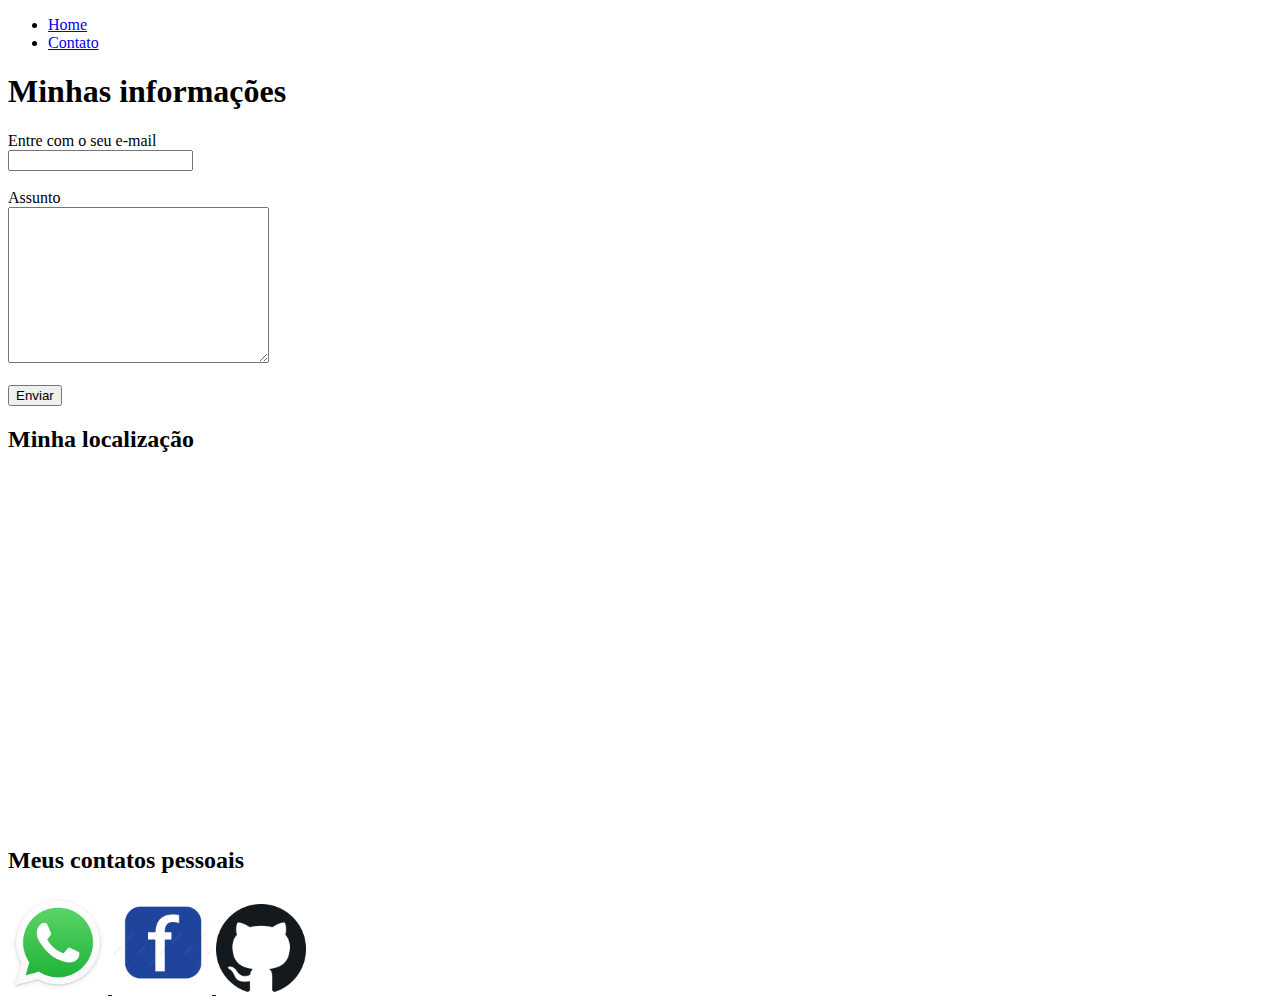
==== contato.html @ 4d757918 "teste" ====
<!DOCTYPE html>
<html lang="pt-br">
<head>
    <meta charset="UTF-8">
    <meta name="viewport" content="width=device-width, initial-scale=1.0">
    <title>Contato</title>
</head>
<body>

    <ul>
        <li>
            <a href="index.html">Home</a>
        </li>
        <li>
            <a href="contato.html">Contato</a>
        </li>
        
        </ul>

    <h1>Minhas informações</h1>


    <form>
        <label for="E-mail">Entre com o seu e-mail</label><br>
        <input type="text"id="E-mail">
        <br>
        <br>
        <label for="assunto">Assunto</label><br>
        <textarea name="assunto" id="assunto" cols="30" rows="10"></textarea>
        <br>
        <br>
        <button>Enviar</button>
    </form>
    
<h2>Minha localização</h2>
<iframe src="https://www.google.com/maps/embed?pb=!1m18!1m12!1m3!1d3656.6933103918886!2d-46.659793885955764!3d-23.579455884673944!2m3!1f0!2f0!3f0!3m2!1i1024!2i768!4f13.1!3m3!1m2!1s0x94ce59e93a8be299%3A0x73ad06204c71cbc9!2sAv.%20Srg.%20Mario%20Kozel%20Filho%20-%20Para%C3%ADso%2C%20S%C3%A3o%20Paulo%20-%20SP!5e0!3m2!1spt-BR!2sbr!4v1603319310190!5m2!1spt-BR!2sbr" width="400" height="350" frameborder="0" style="border:0;" allowfullscreen="" aria-hidden="false" tabindex="0"></iframe>
    <h2>Meus contatos pessoais</h2>
    <a 
    href="https://api.whatsapp.com/send?phone=5511952098770" target="_blank"> 
        <img class="whatsapp" src="assets/img/whatsApp.png" width="100px">
 
     </a>
     <a href="https://www.facebook.com/weslley.noogueira.figueiredo" target="_blank">
        <img src="assets/img/imagem face.jpg" width="100px">
    </a>

</a>
<a href="https://github.com/The-Noog" target="_blank">
   <img src="assets/img/git.png" width="90px">
</a>

</body>
</html>
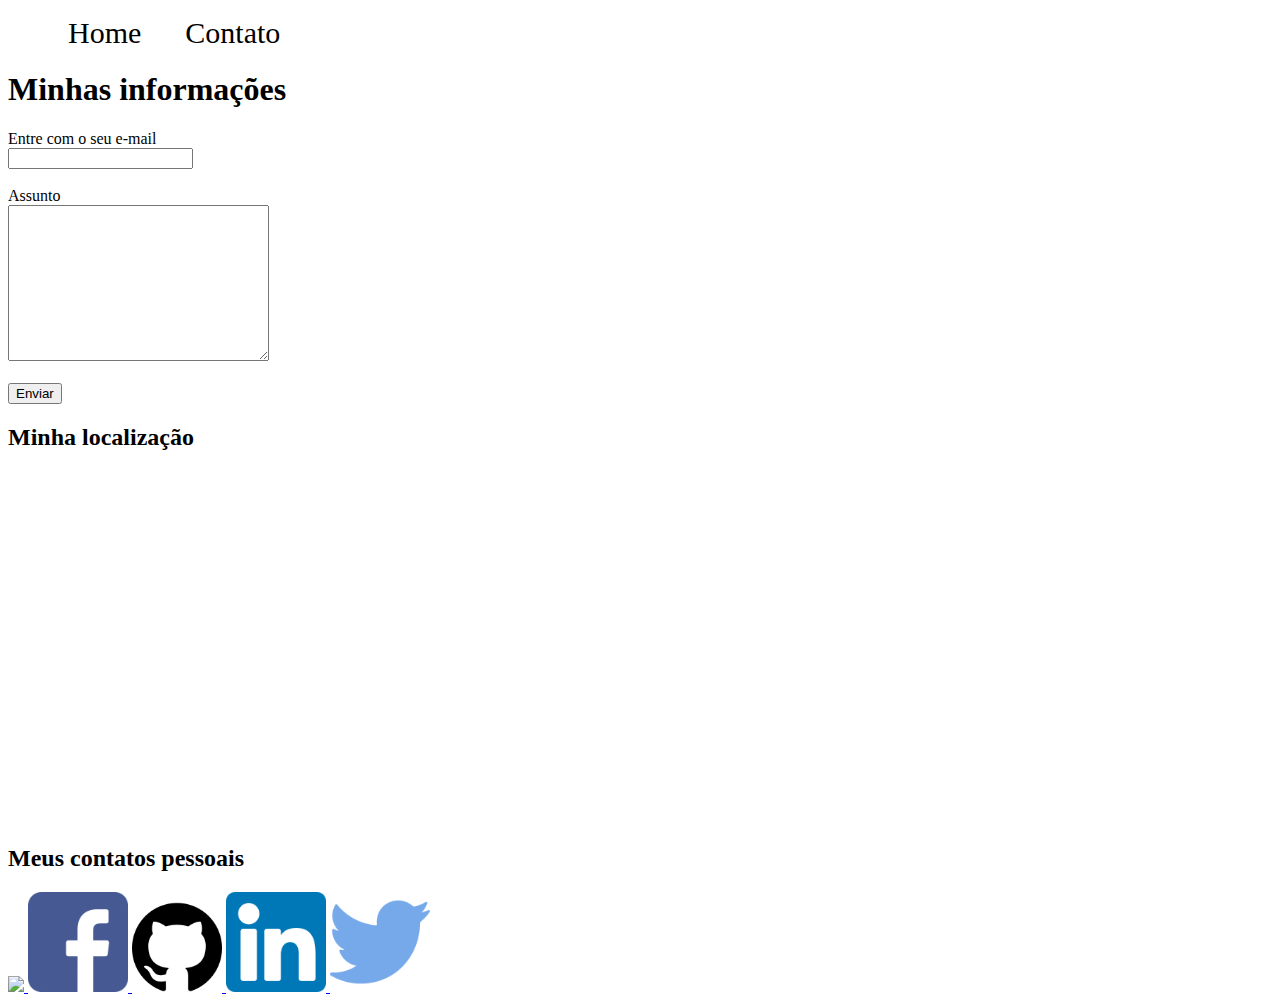
==== commit 1626957b: "testando" ====
--- a/contato.html
+++ b/contato.html
@@ -4,10 +4,11 @@
     <meta charset="UTF-8">
     <meta name="viewport" content="width=device-width, initial-scale=1.0">
     <title>Contato</title>
+    <link rel="stylesheet" href="assets/css/style.css">
 </head>
 <body>
 
-    <ul>
+    <ul id="menu">
         <li>
             <a href="index.html">Home</a>
         </li>
@@ -37,17 +38,26 @@
     <h2>Meus contatos pessoais</h2>
     <a 
     href="https://api.whatsapp.com/send?phone=5511952098770" target="_blank"> 
-        <img class="whatsapp" src="assets/img/whatsApp.png" width="100px">
+        <img class="whatsapp" src="assets/img/whatsapp.png" width="100" 100px">
  
      </a>
      <a href="https://www.facebook.com/weslley.noogueira.figueiredo" target="_blank">
-        <img src="assets/img/imagem face.jpg" width="100px">
+        <img src="assets/img/facebook.png" width="100px">
     </a>
 
 </a>
 <a href="https://github.com/The-Noog" target="_blank">
-   <img src="assets/img/git.png" width="90px">
+   <img src="assets/img/github.png" width="90px">
 </a>
 
+</a>
+<a href="https://www.linkedin.com/in/weslley-nogueira-figueiredo/" target="_blank">
+   <img src="assets/img/linkedin.png" width="100px">
+</a>
+
+</a>
+<a href="https://twitter.com/weslleynoog" target="_blank">
+   <img src="assets/img/twitter.png" width="100px">
+</a>
 </body>
 </html>--- a/assets/css/style.css
+++ b/assets/css/style.css
@@ -0,0 +1,47 @@
+/* Estilos da página index.html.*/
+
+
+.center {
+    text-align: center;
+}
+
+#menu li{
+    display: inline;
+    padding: 20px;
+
+}
+
+
+#menu li a {
+
+text-decoration: none;
+color: black;
+font-size: 30px;
+
+}
+#menu li a:hover{
+    color: gray;
+}
+
+.container{
+    display: flex;
+    flex-flow: row;
+    justify-content: center;
+    align-items: center;
+ 
+
+}
+
+.p-30{
+    padding: 30px;
+}
+
+.aju{
+    border-radius: 50%;
+}
+
+.wh{
+    width: 400px;
+    height: 400px;
+}
+/* Estilos da página contato.html.*/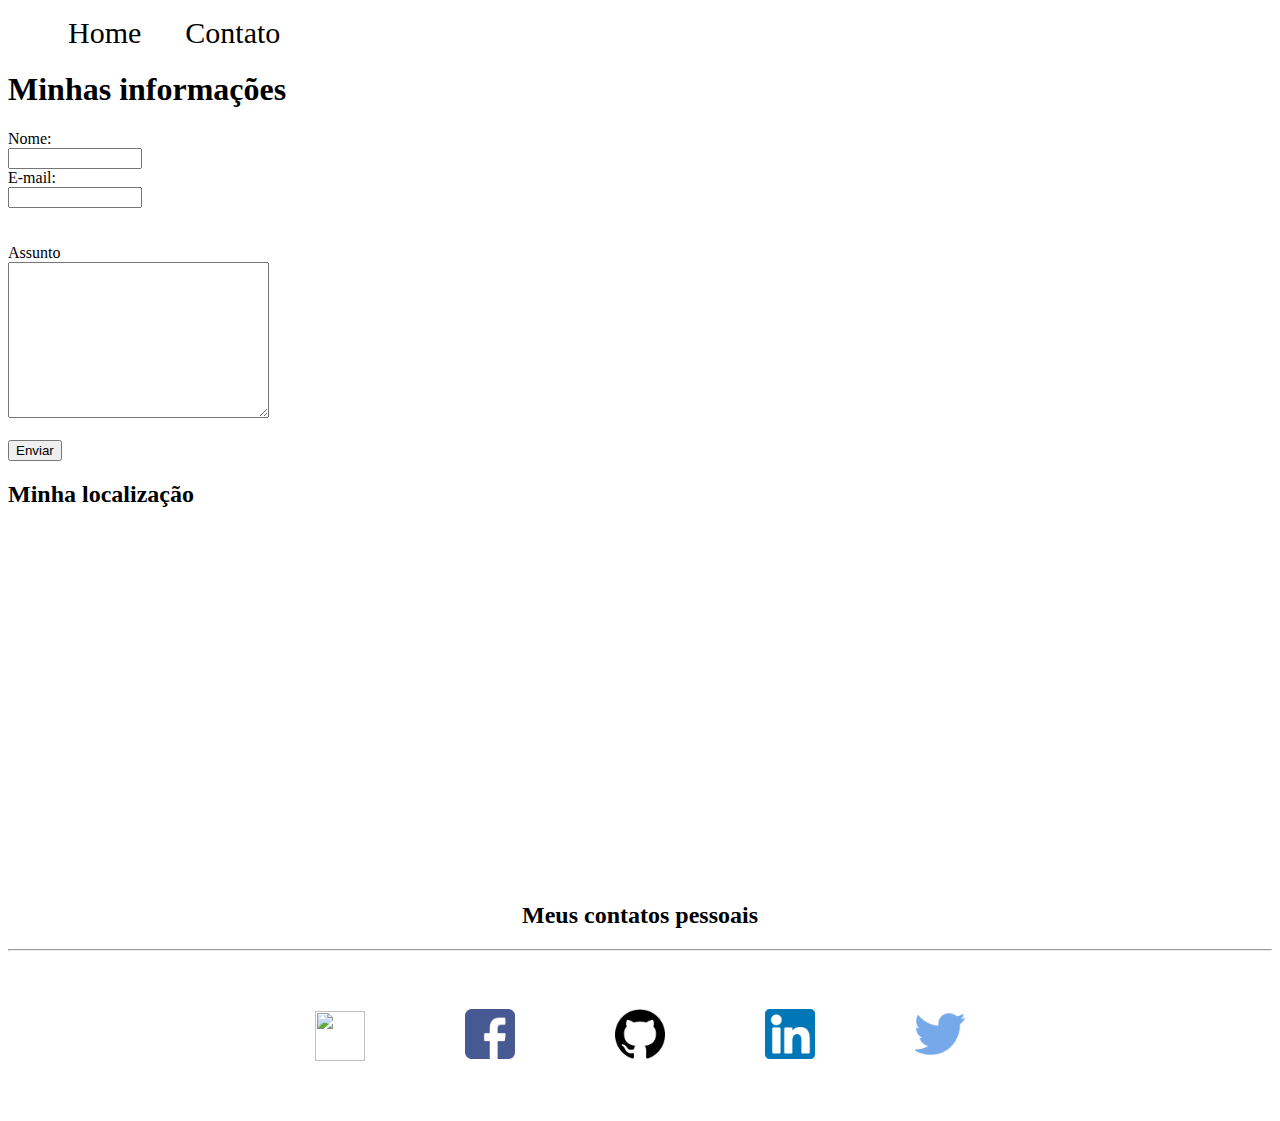
==== commit ee9bc78f: "atualização" ====
--- a/contato.html
+++ b/contato.html
@@ -20,44 +20,61 @@
 
     <h1>Minhas informações</h1>
 
+<div>
+    <form>
+        <label for="nome">Nome:</label><br>
+        <input type="text"id="nome" onkeyup="validaNome()">
+        <div id="txtNome"></div>
 
-    <form>
-        <label for="E-mail">Entre com o seu e-mail</label><br>
-        <input type="text"id="E-mail">
-        <br>
+        <label for="email">E-mail:</label><br>
+        <input type="email" id="email" onkeyup="validaEmail()">
+        <div id='txtEmail'></div>      
+        <br>  
         <br>
         <label for="assunto">Assunto</label><br>
-        <textarea name="assunto" id="assunto" cols="30" rows="10"></textarea>
+        <textarea name="assunto" id="assunto" cols="30" rows="10" onkeyup="validaAssunto()" ></textarea>
+        <div id="txtAssunto"></div>
         <br>
-        <br>
-        <button>Enviar</button>
+        <button onclick="enviar()">Enviar</button>
     </form>
+</div>
     
 <h2>Minha localização</h2>
-<iframe src="https://www.google.com/maps/embed?pb=!1m18!1m12!1m3!1d3656.6933103918886!2d-46.659793885955764!3d-23.579455884673944!2m3!1f0!2f0!3f0!3m2!1i1024!2i768!4f13.1!3m3!1m2!1s0x94ce59e93a8be299%3A0x73ad06204c71cbc9!2sAv.%20Srg.%20Mario%20Kozel%20Filho%20-%20Para%C3%ADso%2C%20S%C3%A3o%20Paulo%20-%20SP!5e0!3m2!1spt-BR!2sbr!4v1603319310190!5m2!1spt-BR!2sbr" width="400" height="350" frameborder="0" style="border:0;" allowfullscreen="" aria-hidden="false" tabindex="0"></iframe>
-    <h2>Meus contatos pessoais</h2>
-    <a 
-    href="https://api.whatsapp.com/send?phone=5511952098770" target="_blank"> 
-        <img class="whatsapp" src="assets/img/whatsapp.png" width="100" 100px">
+<iframe src="https://www.google.com/maps/embed?pb=!1m18!1m12!1m3!1d3656.6933103918886!2d-46.659793885955764!3d-23.579455884673944!2m3!1f0!2f0!3f0!3m2!1i1024!2i768!4f13.1!3m3!1m2!1s0x94ce59e93a8be299%3A0x73ad06204c71cbc9!2sAv.%20Srg.%20Mario%20Kozel%20Filho%20-%20Para%C3%ADso%2C%20S%C3%A3o%20Paulo%20-%20SP!5e0!3m2!1spt-BR!2sbr!4v1603319310190!5m2!1spt-BR!2sbr" width="400" height="350" frameborder="0" style="border:0;" allowfullscreen="" aria-hidden="false" tabindex="0" onmousemove="mapaZoom()" onmouseout="mapaNormal()" id="mapa"></iframe>
+    <h2 class="container-contato">Meus contatos pessoais</h2>
+    <hr>
+
+    <div class="container-contato">
+    <a href="https://api.whatsapp.com/send?phone=5511952098770" target="_blank"> 
+        <img src="assets/img/whatsapp.png" class="tm-social">
  
      </a>
+     
      <a href="https://www.facebook.com/weslley.noogueira.figueiredo" target="_blank">
-        <img src="assets/img/facebook.png" width="100px">
+        <img src="assets/img/facebook.png" class="tm-social">
     </a>
 
 </a>
 <a href="https://github.com/The-Noog" target="_blank">
-   <img src="assets/img/github.png" width="90px">
+   <img src="assets/img/github.png" class="tm-social">
 </a>
 
 </a>
 <a href="https://www.linkedin.com/in/weslley-nogueira-figueiredo/" target="_blank">
-   <img src="assets/img/linkedin.png" width="100px">
+   <img src="assets/img/linkedin.png" class="tm-social">
 </a>
 
 </a>
 <a href="https://twitter.com/weslleynoog" target="_blank">
-   <img src="assets/img/twitter.png" width="100px">
+   <img src="assets/img/twitter.png"class="tm-social">
 </a>
+
+</div>
+
+
+
+<script src="assets/js/script.js"></script>
+
+
 </body>
 </html>--- a/assets/css/style.css
+++ b/assets/css/style.css
@@ -44,4 +44,19 @@
     width: 400px;
     height: 400px;
 }
-/* Estilos da página contato.html.*/+/* Estilos da página contato.html.*/
+
+
+
+.container-contato{
+    display: flex;
+    flex-flow: row;
+    justify-content: center;
+    align-items: center;
+
+}
+.tm-social{
+    width: 50px;
+    height: 50px;
+    padding: 50px;
+}